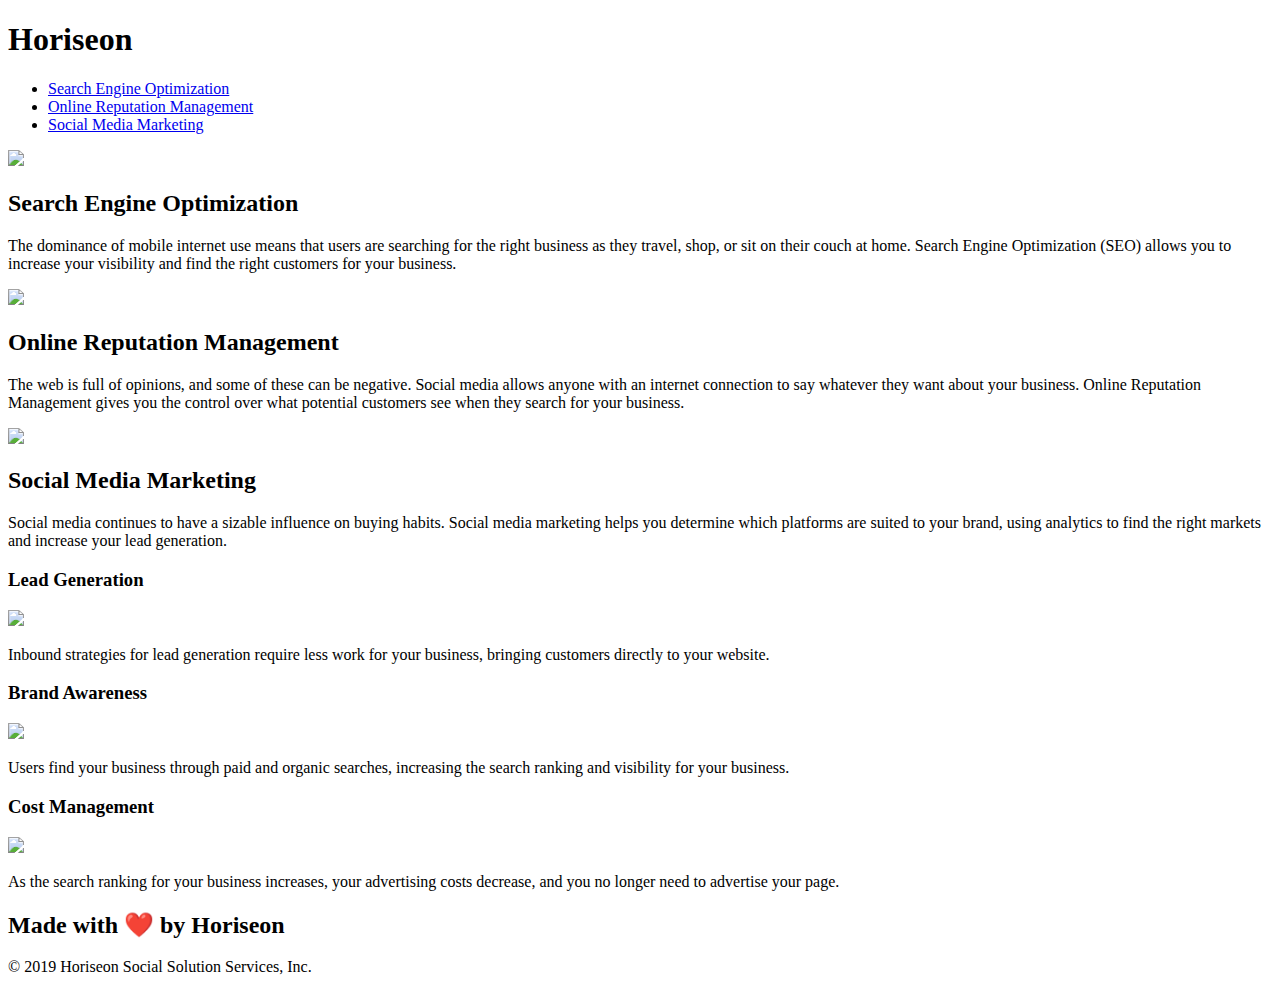
==== Develop/index.html @ d19c2c34 "fixed folder formatting" ====
<!DOCTYPE html>
<html lang="en-us">

<head>
    <meta charset="UTF-8" />
    <link rel="stylesheet" href="./assets/css/style.css">
    <title>website</title>
</head>

<body>
    <header>
        <h1>Hori<span class="seo">seo</span>n</h1>
        <nav>
            <ul>
                <li>
                    <a href="#search-engine-optimization">Search Engine Optimization</a>
                </li>
                <li>
                    <a href="#online-reputation-management">Online Reputation Management</a>
                </li>
                <li>
                    <a href="#social-media-marketing">Social Media Marketing</a>
                </li>
            </ul>
        </nav>
    </header>
    
    <div class="hero"></div>
    <div class="content">
        <div class="search-engine-optimization">
            <img src="./assets/images/search-engine-optimization.jpg" class="float-left" />
            <h2>Search Engine Optimization</h2>
            <p>
                The dominance of mobile internet use means that users are searching for the right business as they travel, shop, or sit on their couch at home. Search Engine Optimization (SEO) allows you to increase your visibility and find the right customers for your business.
            </p>
        </div>
        <div id="online-reputation-management" class="online-reputation-management">
            <img src="./assets/images/online-reputation-management.jpg" class="float-right" />
            <h2>Online Reputation Management</h2>
            <p>
                The web is full of opinions, and some of these can be negative. Social media allows anyone with an internet connection to say whatever they want about your business. Online Reputation Management gives you the control over what potential customers see when they search for your business.
            </p>
        </div>
        <div id="social-media-marketing" class="social-media-marketing">
            <img src="./assets/images/social-media-marketing.jpg" class="float-left" />
            <h2>Social Media Marketing</h2>
            <p>
                Social media continues to have a sizable influence on buying habits. Social media marketing helps you determine which platforms are suited to your brand, using analytics to find the right markets and increase your lead generation.
            </p>
        </div>
    </div>
    <div class="benefits">
        <div class="benefit-lead">
            <h3>Lead Generation</h3>
            <img src="./assets/images/lead-generation.png" />
            <p>
                Inbound strategies for lead generation require less work for your business, bringing customers directly to your website.
            </p>
        </div>
        <div class="benefit-brand">
            <h3>Brand Awareness</h3>
            <img src="./assets/images/brand-awareness.png" />
            <p>
                Users find your business through paid and organic searches, increasing the search ranking and visibility for your business.
            </p>
        </div>
        <div class="benefit-cost">
            <h3>Cost Management</h3>
            <img src="./assets/images/cost-management.png"></img>
            <p>
                As the search ranking for your business increases, your advertising costs decrease, and you no longer need to advertise your page.
            </p>
        </div>
    </div>
    <div class="footer">
        <h2>Made with ❤️️ by Horiseon</h2>
        <p>
            &copy; 2019 Horiseon Social Solution Services, Inc.
        </p>
    </div>
</body>

</html>
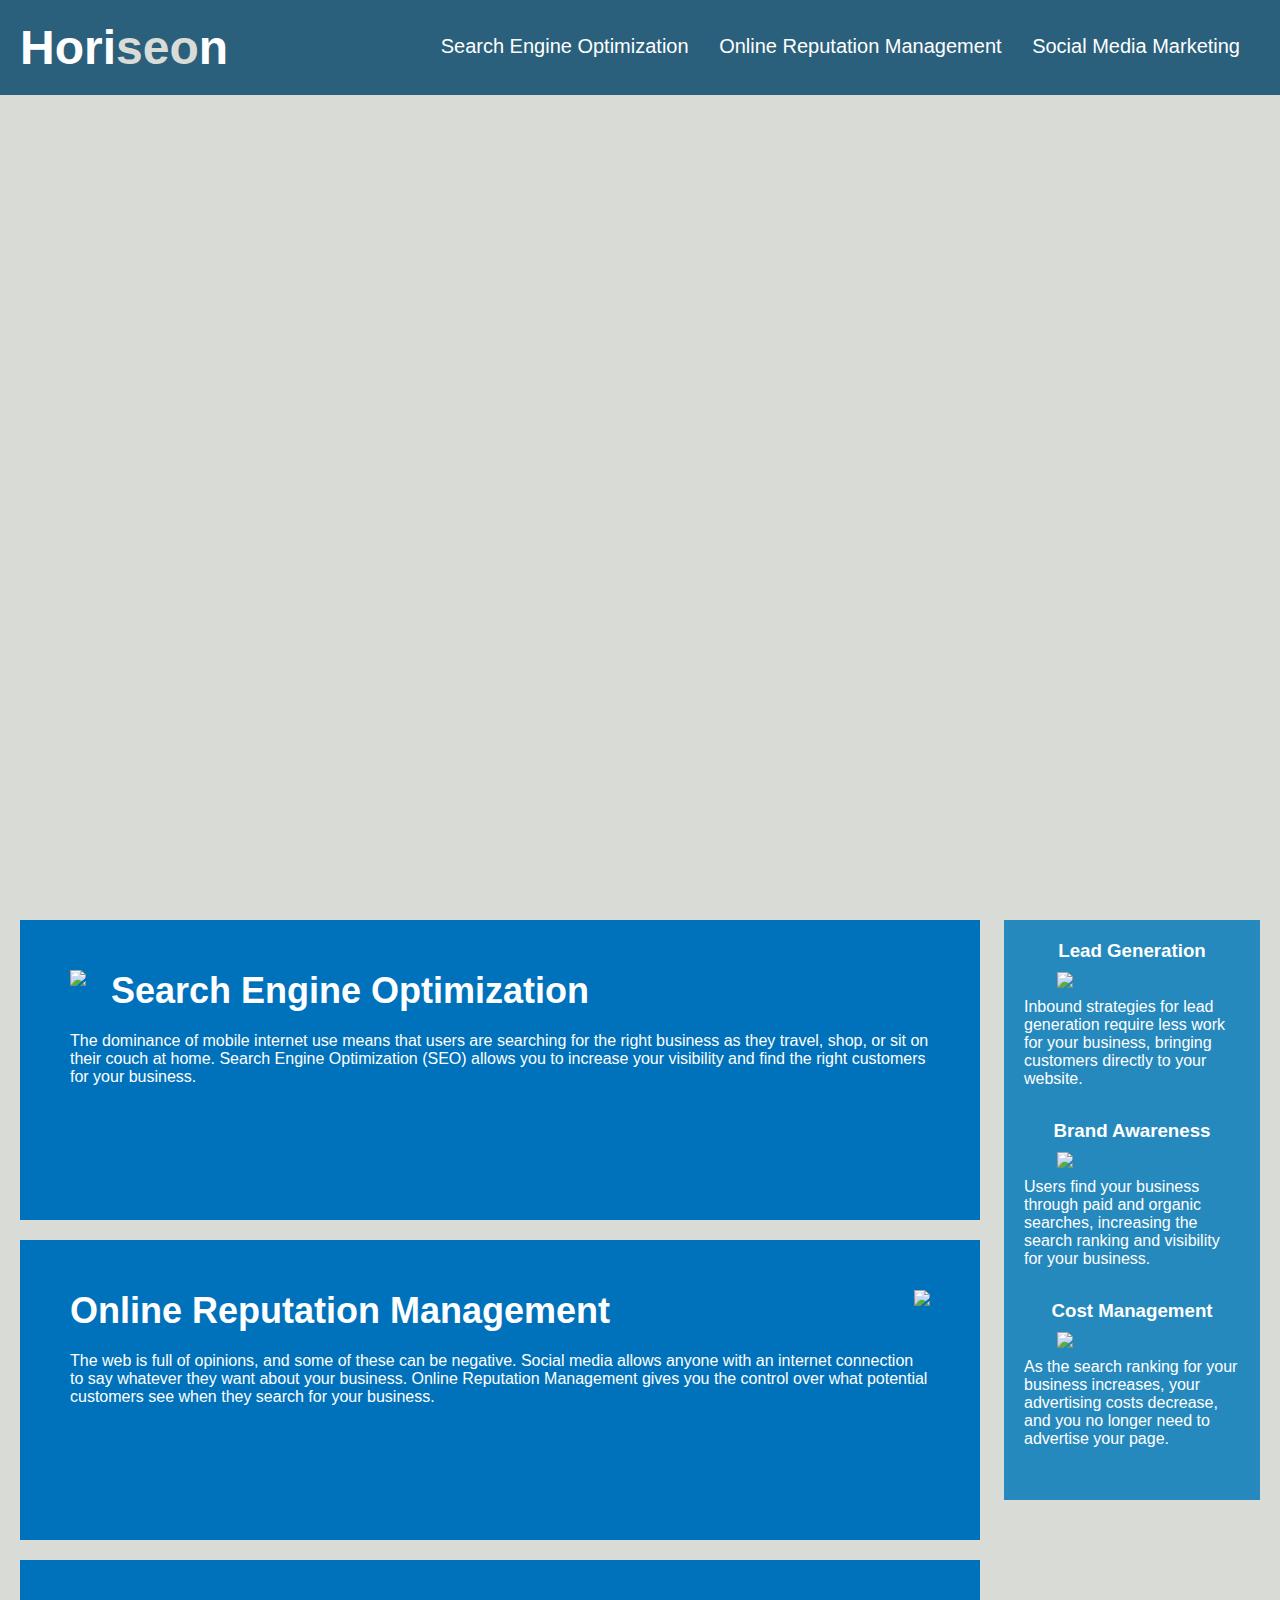
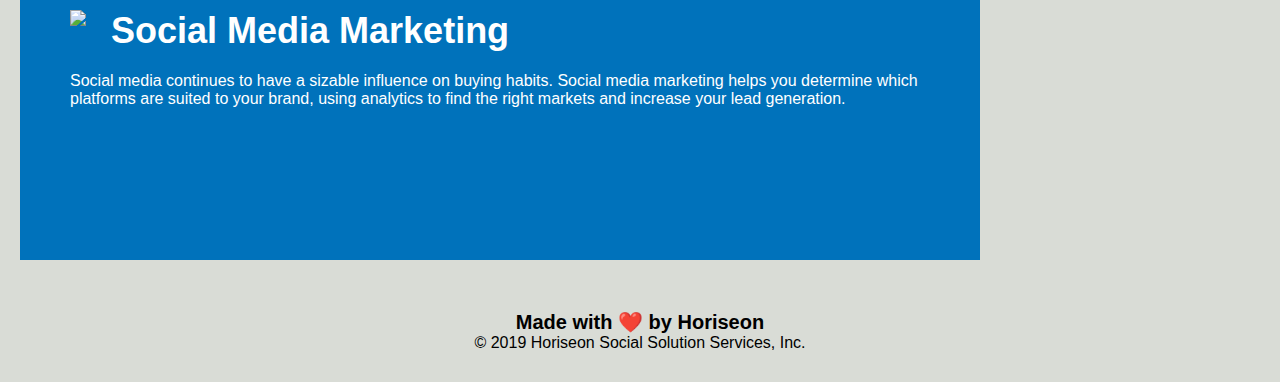
==== commit 3f7e6cdb: "fixed file paths" ====
--- a/Develop/index.html
+++ b/Develop/index.html
@@ -3,7 +3,7 @@
 
 <head>
     <meta charset="UTF-8" />
-    <link rel="stylesheet" href="./assets/css/style.css">
+    <link rel="stylesheet" href="./Assets/CSS/style.css">
     <title>website</title>
 </head>
 
@@ -26,7 +26,9 @@
     </header>
     
     <div class="hero"></div>
+    
     <div class="content">
+        
         <div class="search-engine-optimization">
             <img src="./assets/images/search-engine-optimization.jpg" class="float-left" />
             <h2>Search Engine Optimization</h2>
@@ -34,6 +36,7 @@
                 The dominance of mobile internet use means that users are searching for the right business as they travel, shop, or sit on their couch at home. Search Engine Optimization (SEO) allows you to increase your visibility and find the right customers for your business.
             </p>
         </div>
+        
         <div id="online-reputation-management" class="online-reputation-management">
             <img src="./assets/images/online-reputation-management.jpg" class="float-right" />
             <h2>Online Reputation Management</h2>
@@ -41,6 +44,7 @@
                 The web is full of opinions, and some of these can be negative. Social media allows anyone with an internet connection to say whatever they want about your business. Online Reputation Management gives you the control over what potential customers see when they search for your business.
             </p>
         </div>
+       
         <div id="social-media-marketing" class="social-media-marketing">
             <img src="./assets/images/social-media-marketing.jpg" class="float-left" />
             <h2>Social Media Marketing</h2>
@@ -48,8 +52,11 @@
                 Social media continues to have a sizable influence on buying habits. Social media marketing helps you determine which platforms are suited to your brand, using analytics to find the right markets and increase your lead generation.
             </p>
         </div>
+    
     </div>
+    
     <div class="benefits">
+        
         <div class="benefit-lead">
             <h3>Lead Generation</h3>
             <img src="./assets/images/lead-generation.png" />
@@ -57,6 +64,7 @@
                 Inbound strategies for lead generation require less work for your business, bringing customers directly to your website.
             </p>
         </div>
+       
         <div class="benefit-brand">
             <h3>Brand Awareness</h3>
             <img src="./assets/images/brand-awareness.png" />
@@ -64,6 +72,7 @@
                 Users find your business through paid and organic searches, increasing the search ranking and visibility for your business.
             </p>
         </div>
+       
         <div class="benefit-cost">
             <h3>Cost Management</h3>
             <img src="./assets/images/cost-management.png"></img>
@@ -71,13 +80,16 @@
                 As the search ranking for your business increases, your advertising costs decrease, and you no longer need to advertise your page.
             </p>
         </div>
+   
     </div>
+   
     <div class="footer">
         <h2>Made with ❤️️ by Horiseon</h2>
         <p>
             &copy; 2019 Horiseon Social Solution Services, Inc.
         </p>
     </div>
+
 </body>
 
 </html>
--- a/Develop/Assets/CSS/style.css
+++ b/Develop/Assets/CSS/style.css
@@ -0,0 +1,208 @@
+/* Sets the entire page to include padding and border in height and width for elements */
+* {
+    box-sizing: border-box;
+    padding: 0;
+    margin: 0;
+}
+
+/* Sets background color for whole page */
+body {
+    background-color: #d9dcd6;
+}
+
+/* Sets properties for header */
+header {
+    padding: 20px;
+    font-family: 'Trebuchet MS', 'Lucida Sans Unicode', 'Lucida Grande', 'Lucida Sans', Arial, sans-serif;
+    background-color: #2a607c;
+    color: #ffffff;
+}
+
+
+/* The following two set properties for brand name logo with inline "seo" a different color */
+header h1 {
+    display: inline-block;
+    font-size: 48px;
+}
+
+header h1 .seo {
+    color: #d9dcd6;
+}
+
+
+/* The following three set properties for horizantally shown links in nav bar */
+header nav {
+    padding-top: 15px;
+    margin-right: 20px;
+    float: right;
+    font-family: 'Gill Sans', 'Gill Sans MT', Calibri, 'Trebuchet MS', sans-serif;
+    font-size: 20px;
+}
+
+header nav ul {
+    list-style-type: none;
+}
+
+header nav ul li {
+    display: inline-block;
+    margin-left: 25px;
+}
+
+
+a {
+    color: #ffffff;
+    text-decoration: none;
+}
+
+p {
+    font-size: 16px;
+}
+
+.hero {
+    height: 800px;
+    width: 100%;
+    margin-bottom: 25px;
+    background-image: url("../images/digital-marketing-meeting.jpg");
+    background-size: cover;
+    background-position: center;
+}
+
+.float-left {
+    float: left;
+    margin-right: 25px;
+}
+
+.float-right {
+    float: right;
+    margin-left: 25px;
+}
+
+.content {
+    width: 75%;
+    display: inline-block;
+    margin-left: 20px;
+}
+
+.benefits {
+    margin-right: 20px;
+    padding: 20px;
+    clear: both;
+    float: right;
+    width: 20%;
+    height: 100%;
+    font-family: 'Gill Sans', 'Gill Sans MT', Calibri, 'Trebuchet MS', sans-serif;
+    background-color: #2589bd;
+}
+
+.benefit-lead {
+    margin-bottom: 32px;
+    color: #ffffff;
+}
+
+.benefit-brand {
+    margin-bottom: 32px;
+    color: #ffffff;
+}
+
+.benefit-cost {
+    margin-bottom: 32px;
+    color: #ffffff;
+}
+
+.benefit-lead h3 {
+    margin-bottom: 10px;
+    text-align: center;
+}
+
+.benefit-brand h3 {
+    margin-bottom: 10px;
+    text-align: center;
+}
+
+.benefit-cost h3 {
+    margin-bottom: 10px;
+    text-align: center;
+}
+
+.benefit-lead img {
+    display: block;
+    margin: 10px auto;
+    max-width: 150px;
+}
+
+.benefit-brand img {
+    display: block;
+    margin: 10px auto;
+    max-width: 150px;
+}
+
+.benefit-cost img {
+    display: block;
+    margin: 10px auto;
+    max-width: 150px;
+}
+
+.search-engine-optimization {
+    margin-bottom: 20px;
+    padding: 50px;
+    height: 300px;
+    font-family: 'Gill Sans', 'Gill Sans MT', Calibri, 'Trebuchet MS', sans-serif;
+    background-color: #0072bb;
+    color: #ffffff;
+}
+
+.online-reputation-management {
+    margin-bottom: 20px;
+    padding: 50px;
+    height: 300px;
+    font-family: 'Gill Sans', 'Gill Sans MT', Calibri, 'Trebuchet MS', sans-serif;
+    background-color: #0072bb;
+    color: #ffffff;
+}
+
+.social-media-marketing {
+    margin-bottom: 20px;
+    padding: 50px;
+    height: 300px;
+    font-family: 'Gill Sans', 'Gill Sans MT', Calibri, 'Trebuchet MS', sans-serif;
+    background-color: #0072bb;
+    color: #ffffff;
+}
+
+.search-engine-optimization img {
+    max-height: 200px;
+}
+
+.online-reputation-management img {
+    max-height: 200px;
+}
+
+.social-media-marketing img {
+    max-height: 200px;
+}
+
+.search-engine-optimization h2 {
+    margin-bottom: 20px;
+    font-size: 36px;
+}
+
+.online-reputation-management h2 {
+    margin-bottom: 20px;
+    font-size: 36px;
+}
+
+.social-media-marketing h2 {
+    margin-bottom: 20px;
+    font-size: 36px;
+}
+
+.footer {
+    padding: 30px;
+    clear: both;
+    font-family: 'Trebuchet MS', 'Lucida Sans Unicode', 'Lucida Grande', 'Lucida Sans', Arial, sans-serif;
+    text-align: center;
+}
+
+.footer h2 {
+    font-size: 20px;
+}
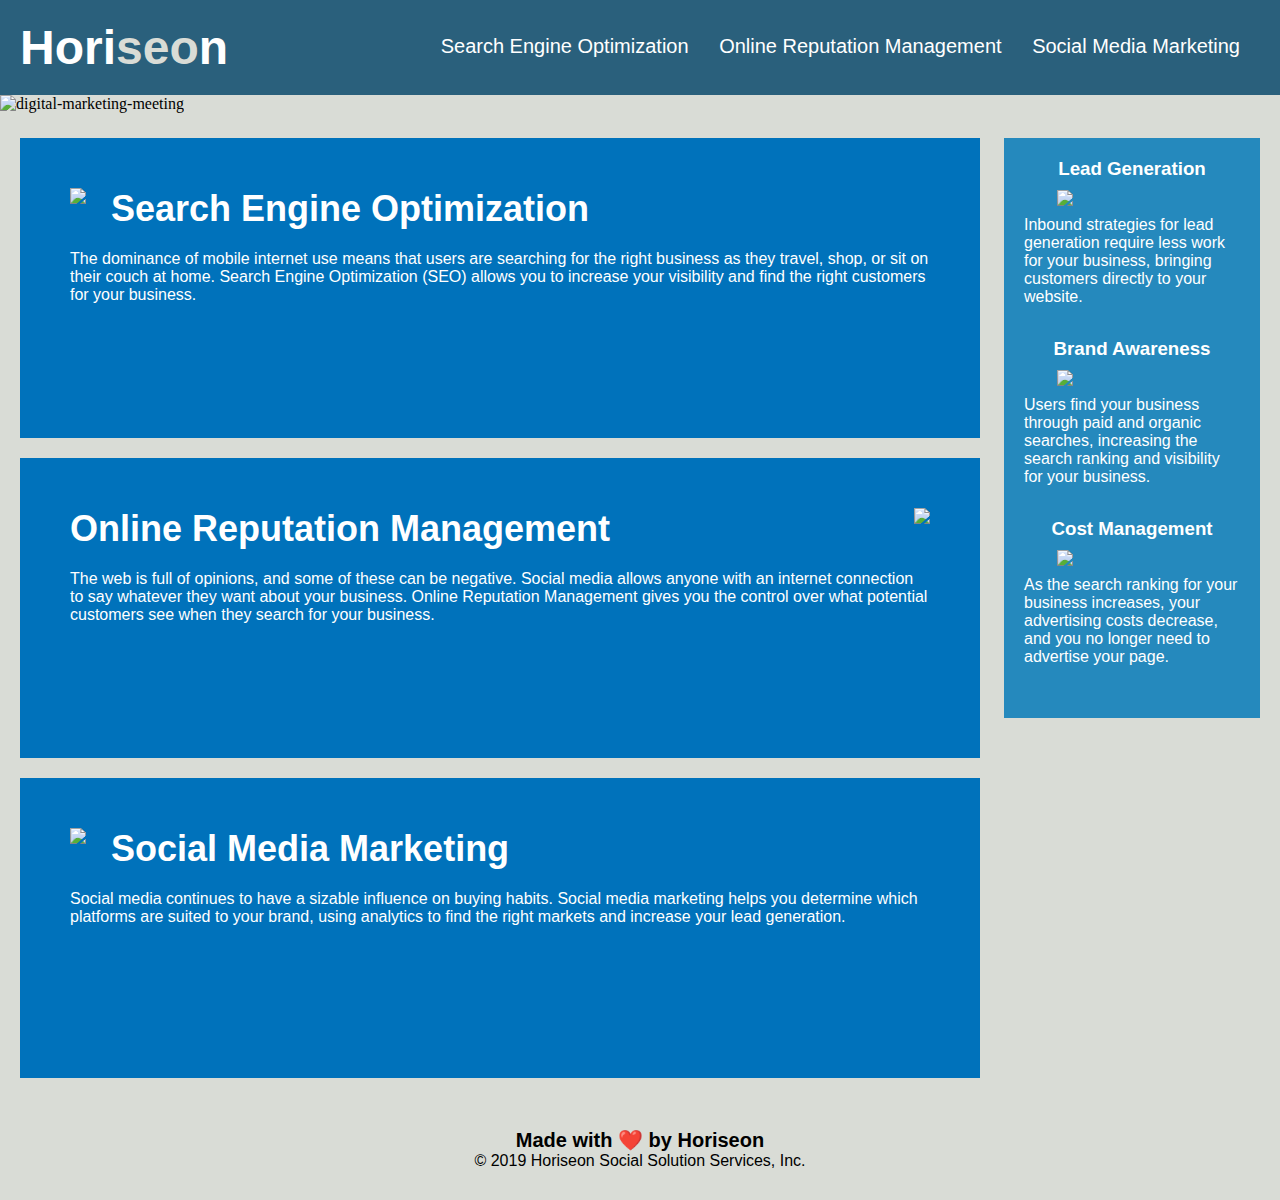
==== commit 7408cef8: "changed background image to html image" ====
--- a/Develop/index.html
+++ b/Develop/index.html
@@ -25,7 +25,9 @@
         </nav>
     </header>
     
-    <div class="hero"></div>
+    <figure>
+        <img class="hero" src="./Assets/Images/digital-marketing-meeting.jpg" alt="digital-marketing-meeting">
+    </figure>
     
     <div class="content">
         
--- a/Develop/Assets/CSS/style.css
+++ b/Develop/Assets/CSS/style.css
@@ -30,7 +30,7 @@
 }
 
 
-/* The following three set properties for horizantally shown links in nav bar */
+/* The following four set properties for horizantally shown links in nav bar */
 header nav {
     padding-top: 15px;
     margin-right: 20px;
@@ -48,24 +48,25 @@
     margin-left: 25px;
 }
 
-
 a {
     color: #ffffff;
     text-decoration: none;
 }
 
-p {
-    font-size: 16px;
-}
-
+
+/*Formats figure below header*/
 .hero {
     height: 800px;
     width: 100%;
     margin-bottom: 25px;
-    background-image: url("../images/digital-marketing-meeting.jpg");
-    background-size: cover;
-    background-position: center;
-}
+    object-fit: cover;
+}
+
+p {
+    font-size: 16px;
+}
+
+
 
 .float-left {
     float: left;
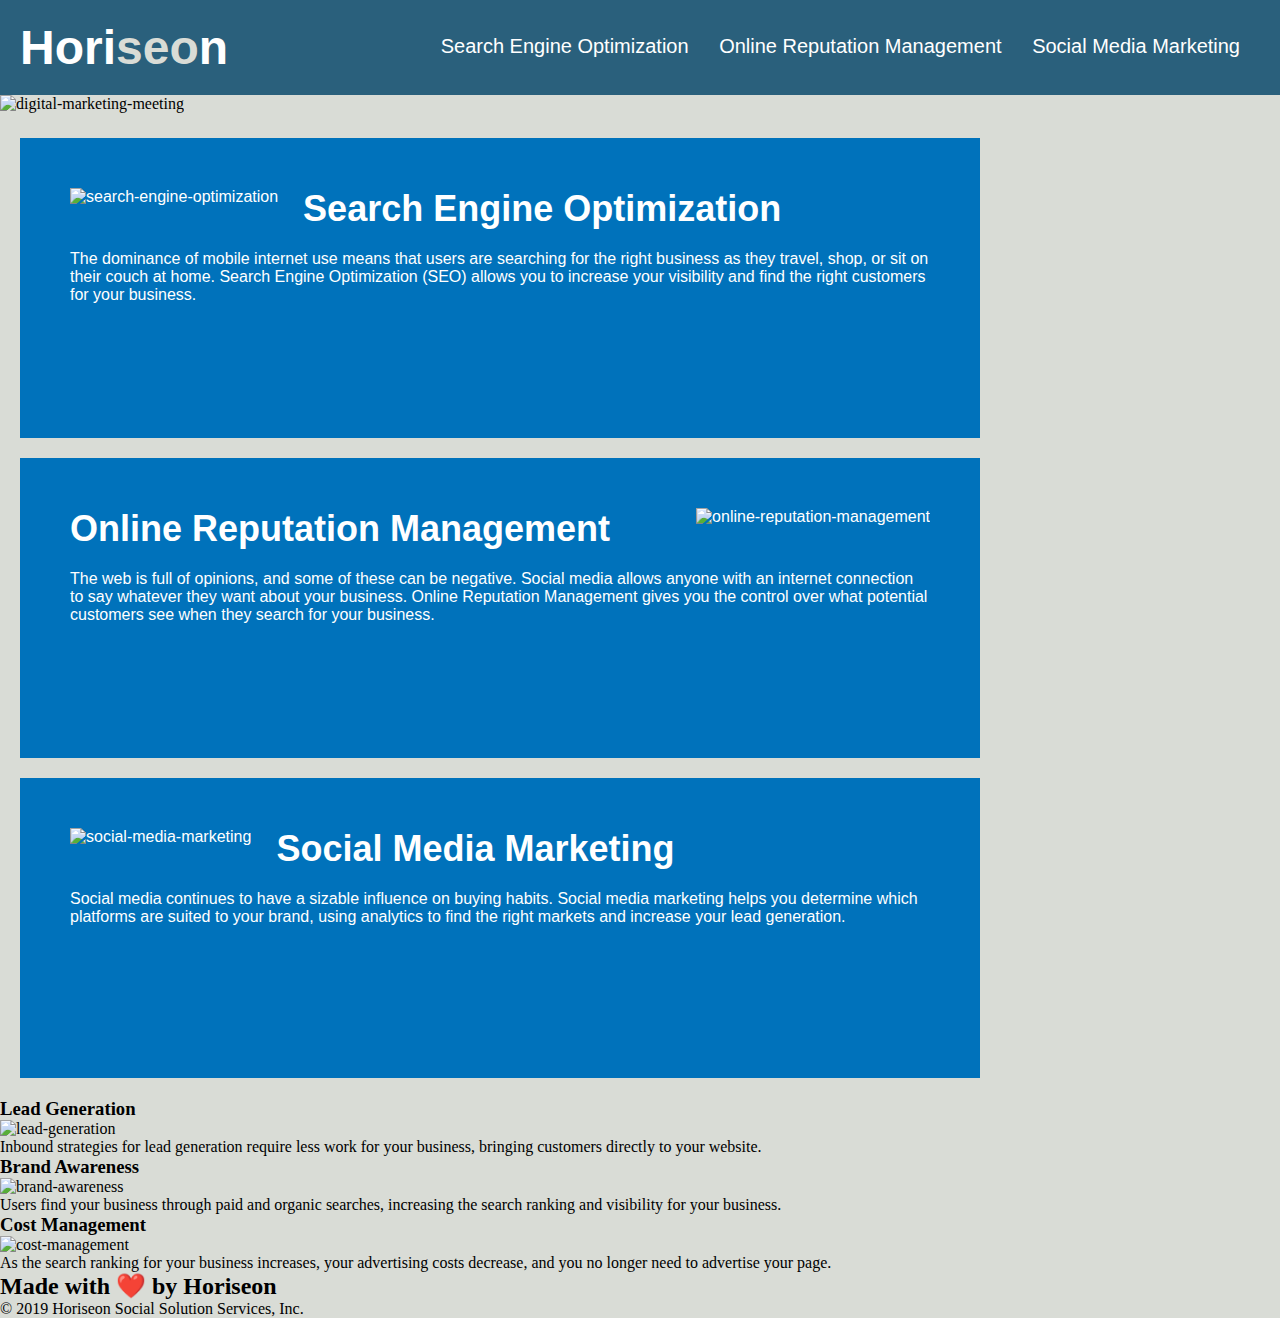
==== commit 0339fdb4: "added alt attributes to images" ====
--- a/Develop/index.html
+++ b/Develop/index.html
@@ -26,71 +26,67 @@
     </header>
     
     <figure>
-        <img class="hero" src="./Assets/Images/digital-marketing-meeting.jpg" alt="digital-marketing-meeting">
+        <img class="hero" src="./Assets/Images/digital-marketing-meeting.jpg" alt="digital-marketing-meeting" />
     </figure>
     
-    <div class="content">
-        
-        <div class="search-engine-optimization">
-            <img src="./assets/images/search-engine-optimization.jpg" class="float-left" />
+    <main> 
+        <section>
+            <img src="./assets/images/search-engine-optimization.jpg" alt="search-engine-optimization" class="float-left" />
             <h2>Search Engine Optimization</h2>
             <p>
                 The dominance of mobile internet use means that users are searching for the right business as they travel, shop, or sit on their couch at home. Search Engine Optimization (SEO) allows you to increase your visibility and find the right customers for your business.
             </p>
-        </div>
+        </section>
         
-        <div id="online-reputation-management" class="online-reputation-management">
-            <img src="./assets/images/online-reputation-management.jpg" class="float-right" />
+        <section>
+            <img src="./assets/images/online-reputation-management.jpg" alt="online-reputation-management" class="float-right" />
             <h2>Online Reputation Management</h2>
             <p>
                 The web is full of opinions, and some of these can be negative. Social media allows anyone with an internet connection to say whatever they want about your business. Online Reputation Management gives you the control over what potential customers see when they search for your business.
             </p>
-        </div>
+        </section>
        
-        <div id="social-media-marketing" class="social-media-marketing">
-            <img src="./assets/images/social-media-marketing.jpg" class="float-left" />
+        <section>
+            <img src="./assets/images/social-media-marketing.jpg"alt="social-media-marketing" class="float-left" />
             <h2>Social Media Marketing</h2>
             <p>
                 Social media continues to have a sizable influence on buying habits. Social media marketing helps you determine which platforms are suited to your brand, using analytics to find the right markets and increase your lead generation.
             </p>
-        </div>
+        </section>
+    </main>
     
-    </div>
-    
-    <div class="benefits">
-        
-        <div class="benefit-lead">
+    <aside> 
+        <section>
             <h3>Lead Generation</h3>
-            <img src="./assets/images/lead-generation.png" />
+            <img src="./assets/images/lead-generation.png" alt="lead-generation" />
             <p>
                 Inbound strategies for lead generation require less work for your business, bringing customers directly to your website.
             </p>
-        </div>
+        </section>
        
-        <div class="benefit-brand">
+        <section>
             <h3>Brand Awareness</h3>
-            <img src="./assets/images/brand-awareness.png" />
+            <img src="./assets/images/brand-awareness.png" alt="brand-awareness" />
             <p>
                 Users find your business through paid and organic searches, increasing the search ranking and visibility for your business.
             </p>
-        </div>
+        </section>
        
-        <div class="benefit-cost">
+        <section>
             <h3>Cost Management</h3>
-            <img src="./assets/images/cost-management.png"></img>
+            <img src="./assets/images/cost-management.png" alt="cost-management" />
             <p>
                 As the search ranking for your business increases, your advertising costs decrease, and you no longer need to advertise your page.
             </p>
-        </div>
+        </section>
+    </aside>
    
-    </div>
-   
-    <div class="footer">
+    <footer>
         <h2>Made with ❤️️ by Horiseon</h2>
         <p>
             &copy; 2019 Horiseon Social Solution Services, Inc.
         </p>
-    </div>
+    </footer>
 
 </body>
 
--- a/Develop/Assets/CSS/style.css
+++ b/Develop/Assets/CSS/style.css
@@ -5,10 +5,12 @@
     margin: 0;
 }
 
+
 /* Sets background color for whole page */
 body {
     background-color: #d9dcd6;
 }
+
 
 /* Sets properties for header */
 header {
@@ -48,7 +50,7 @@
     margin-left: 25px;
 }
 
-a {
+header nav ul li a {
     color: #ffffff;
     text-decoration: none;
 }
@@ -62,12 +64,42 @@
     object-fit: cover;
 }
 
+
+/*Sets font for paragrpah text*/
 p {
     font-size: 16px;
 }
 
 
+/*Formats main content layout*/
+main {
+    width: 75%;
+    display: inline-block;
+    margin-left: 20px;
+}
 
+
+/*The following three format main section apprerances*/
+main section {
+    margin-bottom: 20px;
+    padding: 50px;
+    height: 300px;
+    font-family: 'Gill Sans', 'Gill Sans MT', Calibri, 'Trebuchet MS', sans-serif;
+    background-color: #0072bb;
+    color: #ffffff;
+}
+
+main h2 {
+    margin-bottom: 20px;
+    font-size: 36px;
+}
+
+main img {
+    max-height: 200px;
+}
+
+
+/*Following two control image justification in main sections*/
 .float-left {
     float: left;
     margin-right: 25px;
@@ -78,11 +110,7 @@
     margin-left: 25px;
 }
 
-.content {
-    width: 75%;
-    display: inline-block;
-    margin-left: 20px;
-}
+
 
 .benefits {
     margin-right: 20px;
@@ -143,59 +171,6 @@
     max-width: 150px;
 }
 
-.search-engine-optimization {
-    margin-bottom: 20px;
-    padding: 50px;
-    height: 300px;
-    font-family: 'Gill Sans', 'Gill Sans MT', Calibri, 'Trebuchet MS', sans-serif;
-    background-color: #0072bb;
-    color: #ffffff;
-}
-
-.online-reputation-management {
-    margin-bottom: 20px;
-    padding: 50px;
-    height: 300px;
-    font-family: 'Gill Sans', 'Gill Sans MT', Calibri, 'Trebuchet MS', sans-serif;
-    background-color: #0072bb;
-    color: #ffffff;
-}
-
-.social-media-marketing {
-    margin-bottom: 20px;
-    padding: 50px;
-    height: 300px;
-    font-family: 'Gill Sans', 'Gill Sans MT', Calibri, 'Trebuchet MS', sans-serif;
-    background-color: #0072bb;
-    color: #ffffff;
-}
-
-.search-engine-optimization img {
-    max-height: 200px;
-}
-
-.online-reputation-management img {
-    max-height: 200px;
-}
-
-.social-media-marketing img {
-    max-height: 200px;
-}
-
-.search-engine-optimization h2 {
-    margin-bottom: 20px;
-    font-size: 36px;
-}
-
-.online-reputation-management h2 {
-    margin-bottom: 20px;
-    font-size: 36px;
-}
-
-.social-media-marketing h2 {
-    margin-bottom: 20px;
-    font-size: 36px;
-}
 
 .footer {
     padding: 30px;
